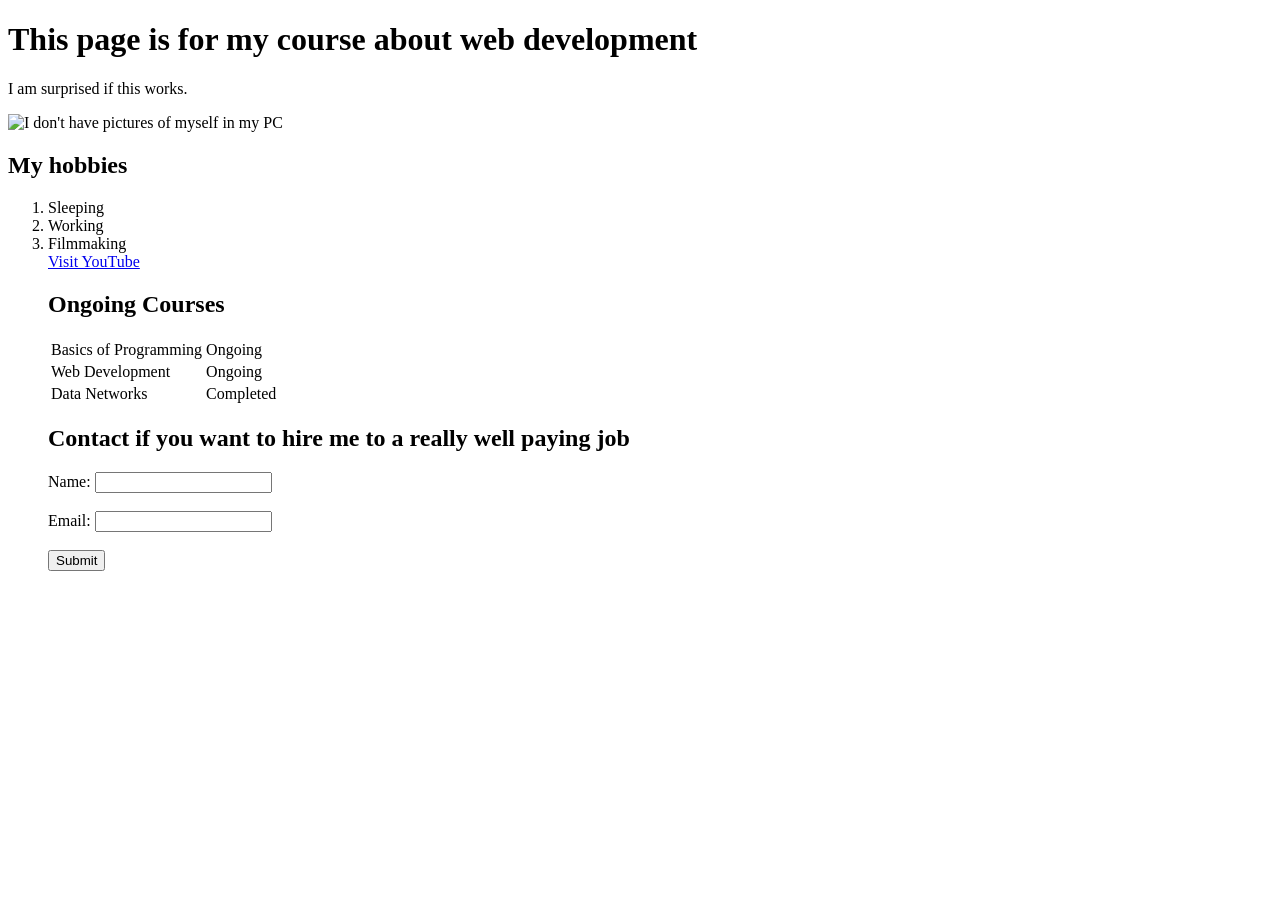
==== WS02-CSS/index.html @ e5a06602 "Add initial HTML page and image for web development project" ====
<!DOCTYPE html>
    <html lang="en">
    <head>
        <title>My Vili's HTML Page</title>
    </head>
    <body>
        <h1>This page is for my course about web development</h1>
        <p>I am surprised if this works.</p>

        <img src="./images/Untitled6.jpg" alt="I don't have pictures of myself in my PC">


	<h2>My hobbies</h2>
    	<ol>
        	<li>Sleeping</li>
        	<li>Working</li>
        	<li>Filmmaking</li>
 
<a href="https://www.youtube.com">Visit YouTube</a>

<h2>Ongoing Courses</h2>

<table>
    <tr>
        <td>Basics of Programming</td>
        <td>Ongoing</td>
    </tr>
    <tr>
        <td>Web Development</td>
        <td>Ongoing</td>
    </tr>
    <tr>
        <td>Data Networks</td>
        <td>Completed</td>
    </tr>
</table>

<h2>Contact if you want to hire me to a really well paying job</h2>

<form>
    <label for="name">Name:</label>
    <input type="text" id="name" name="name"><br><br>

    <label for="email">Email:</label>
    <input type="email" id="email" name="email"><br><br>

    <input type="submit" value="Submit">
</form>

   	
    </body>
    </html>
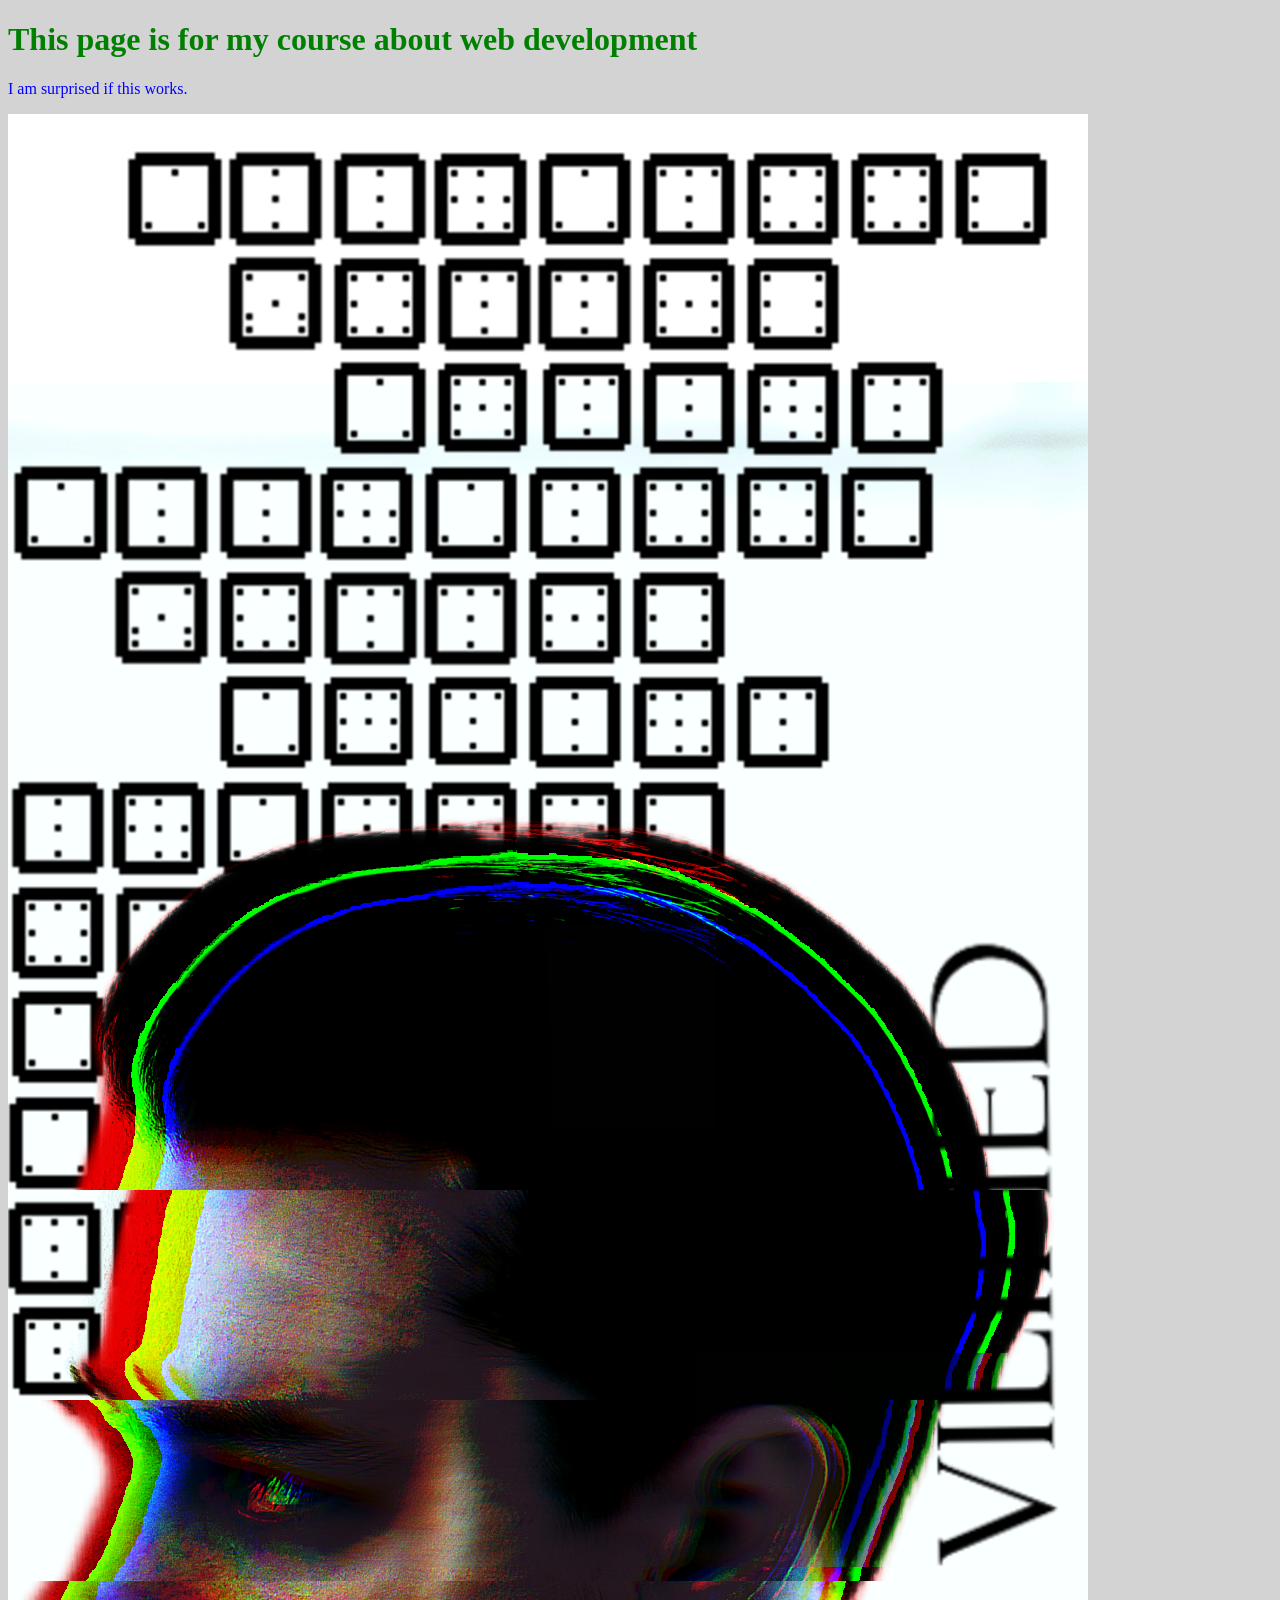
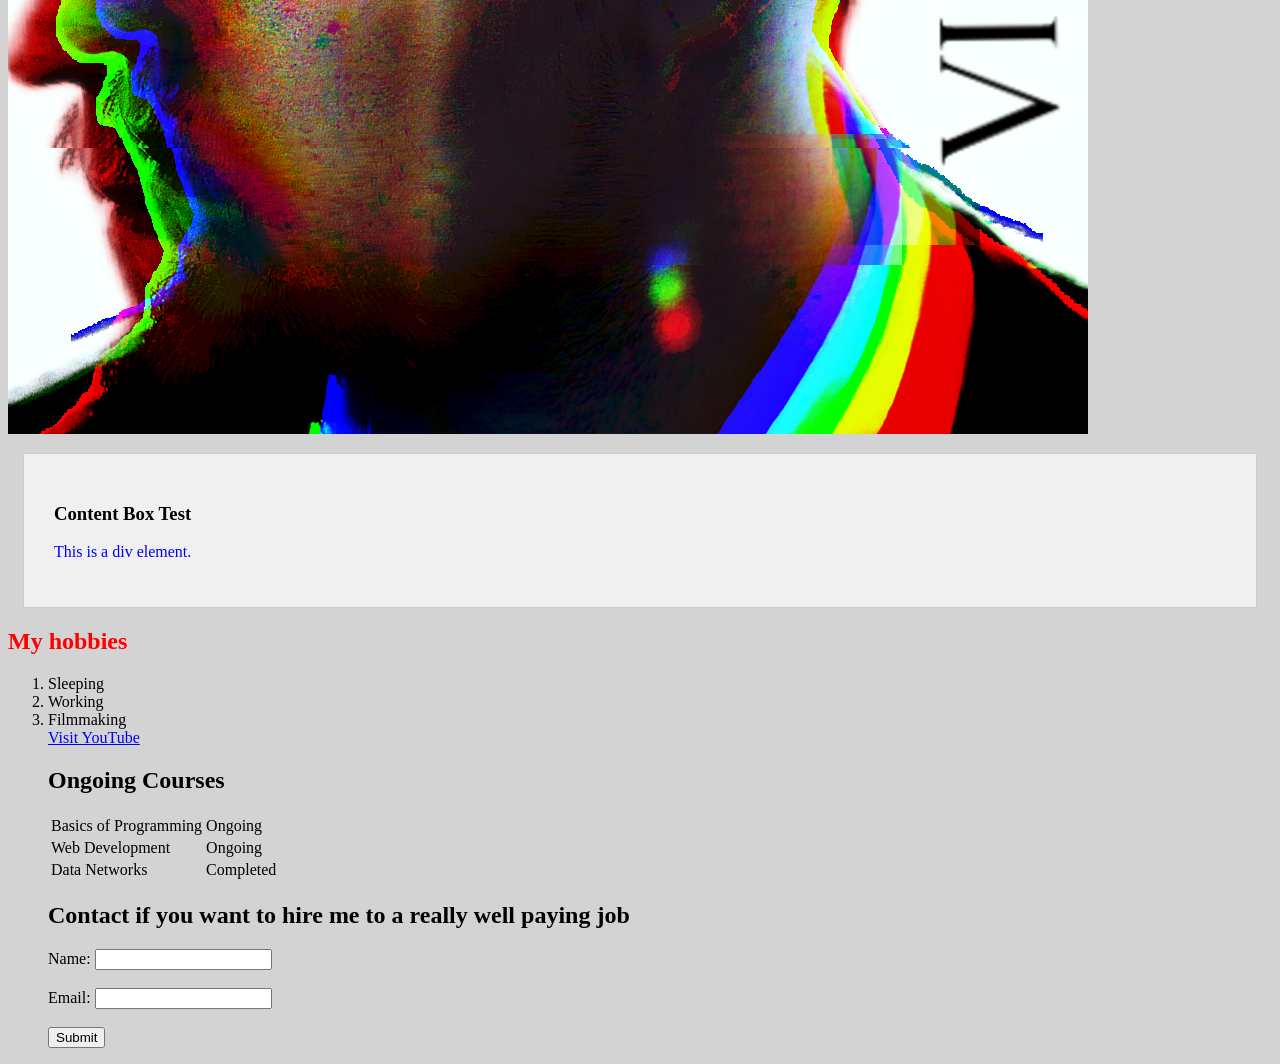
==== commit ecff4e2e: "Enhance index.html with styling and add launch configuration for VSCode" ====
--- a/WS02-CSS/index.html
+++ b/WS02-CSS/index.html
@@ -4,14 +4,43 @@
     <head>
         <title>My Vili's HTML Page</title>
     </head>
+    <style>
+    h1 {
+      color: green;
+    }
+    p {
+      color: blue;
+    }
+    
+    body {
+      background-color: lightgray;
+    }
+    
+    h1 {
+      font-size: 2em;
+    }
+    .content-box {
+  padding: 30px;
+  margin: 15px;
+  background-color: #f0f0f0;
+  border: 1px solid #ccc;
+}
+    </style>
+
+    <link rel="stylesheet" href="styles.css">
+
     <body>
         <h1>This page is for my course about web development</h1>
         <p>I am surprised if this works.</p>
 
-        <img src="./images/Untitled6.jpg" alt="I don't have pictures of myself in my PC">
+        <img src="./Untitled6.jpg" alt="I don't have pictures of myself in my PC">
 
+    <div class="content-box">
+        <h3>Content Box Test</h3>
+         <p>This is a div element.</p>
+    </div>
 
-	<h2>My hobbies</h2>
+	<h2 style="color: red;">My hobbies</h2>
     	<ol>
         	<li>Sleeping</li>
         	<li>Working</li>
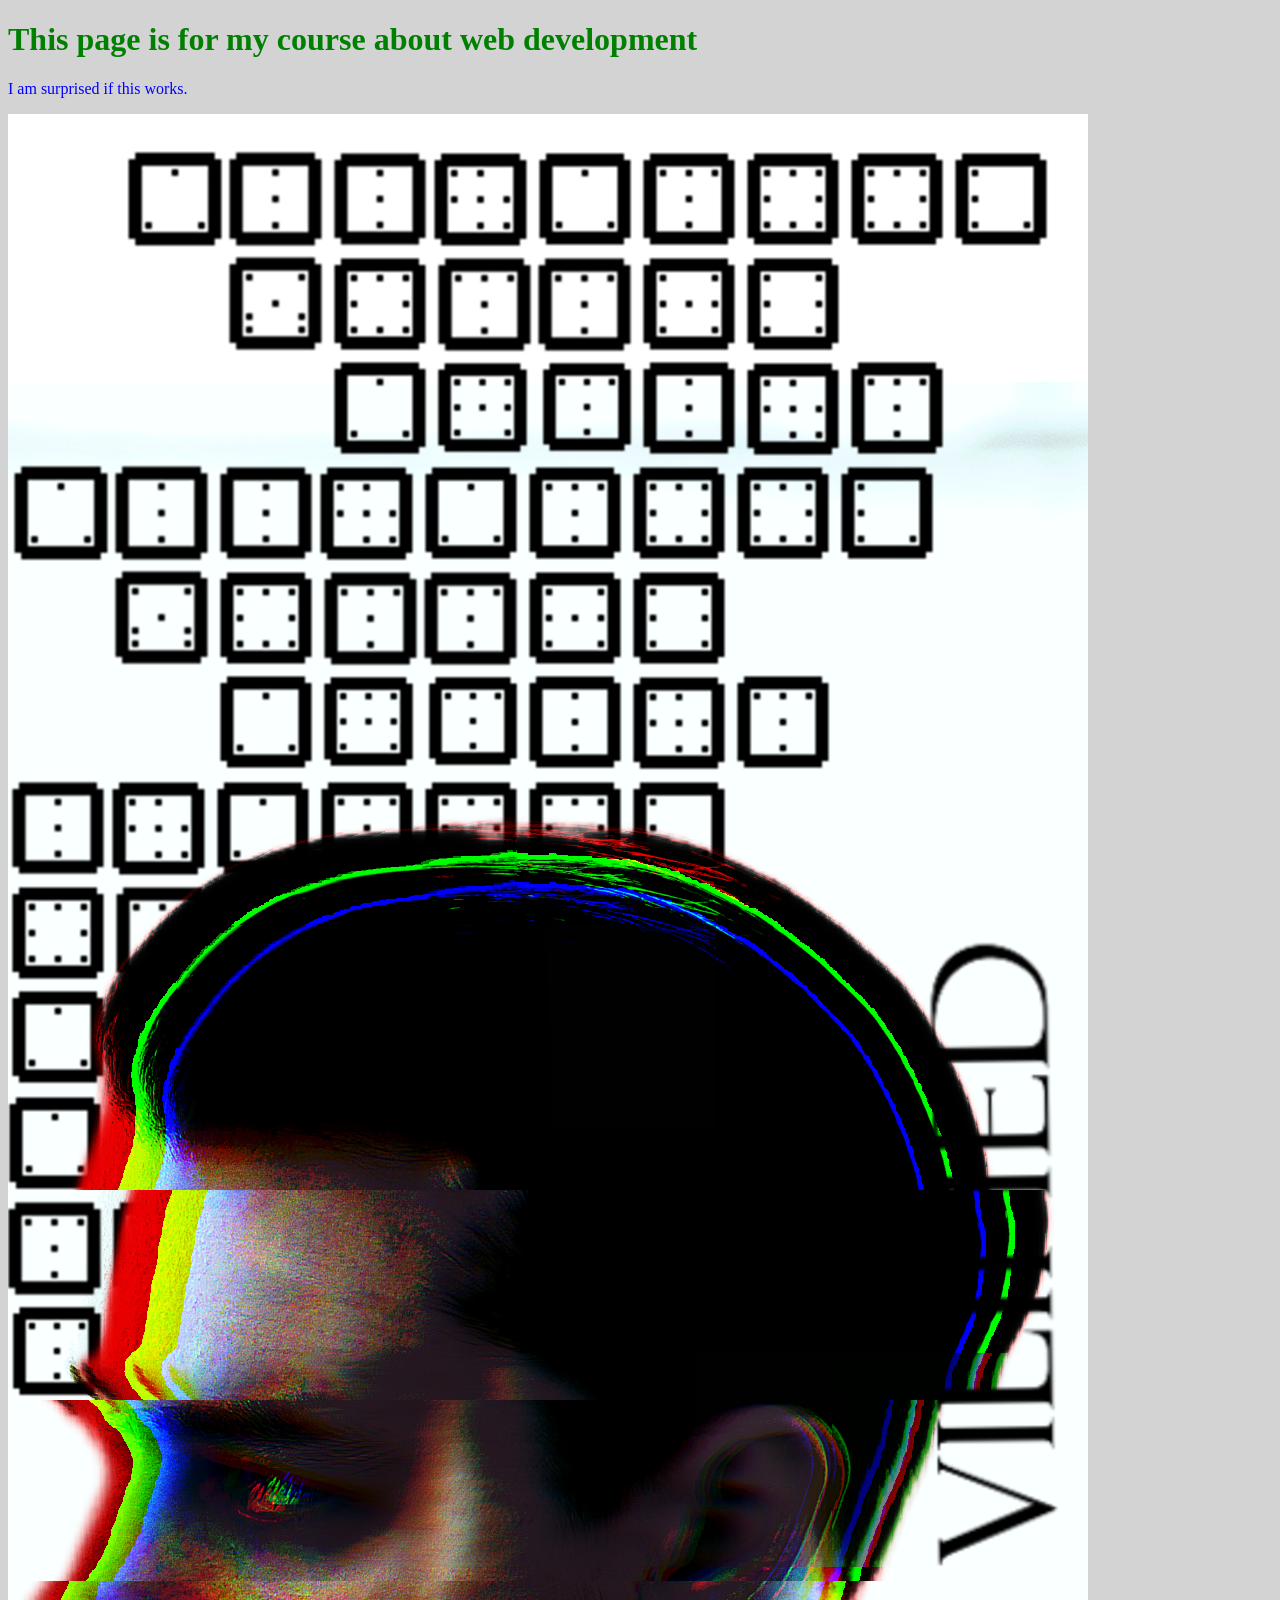
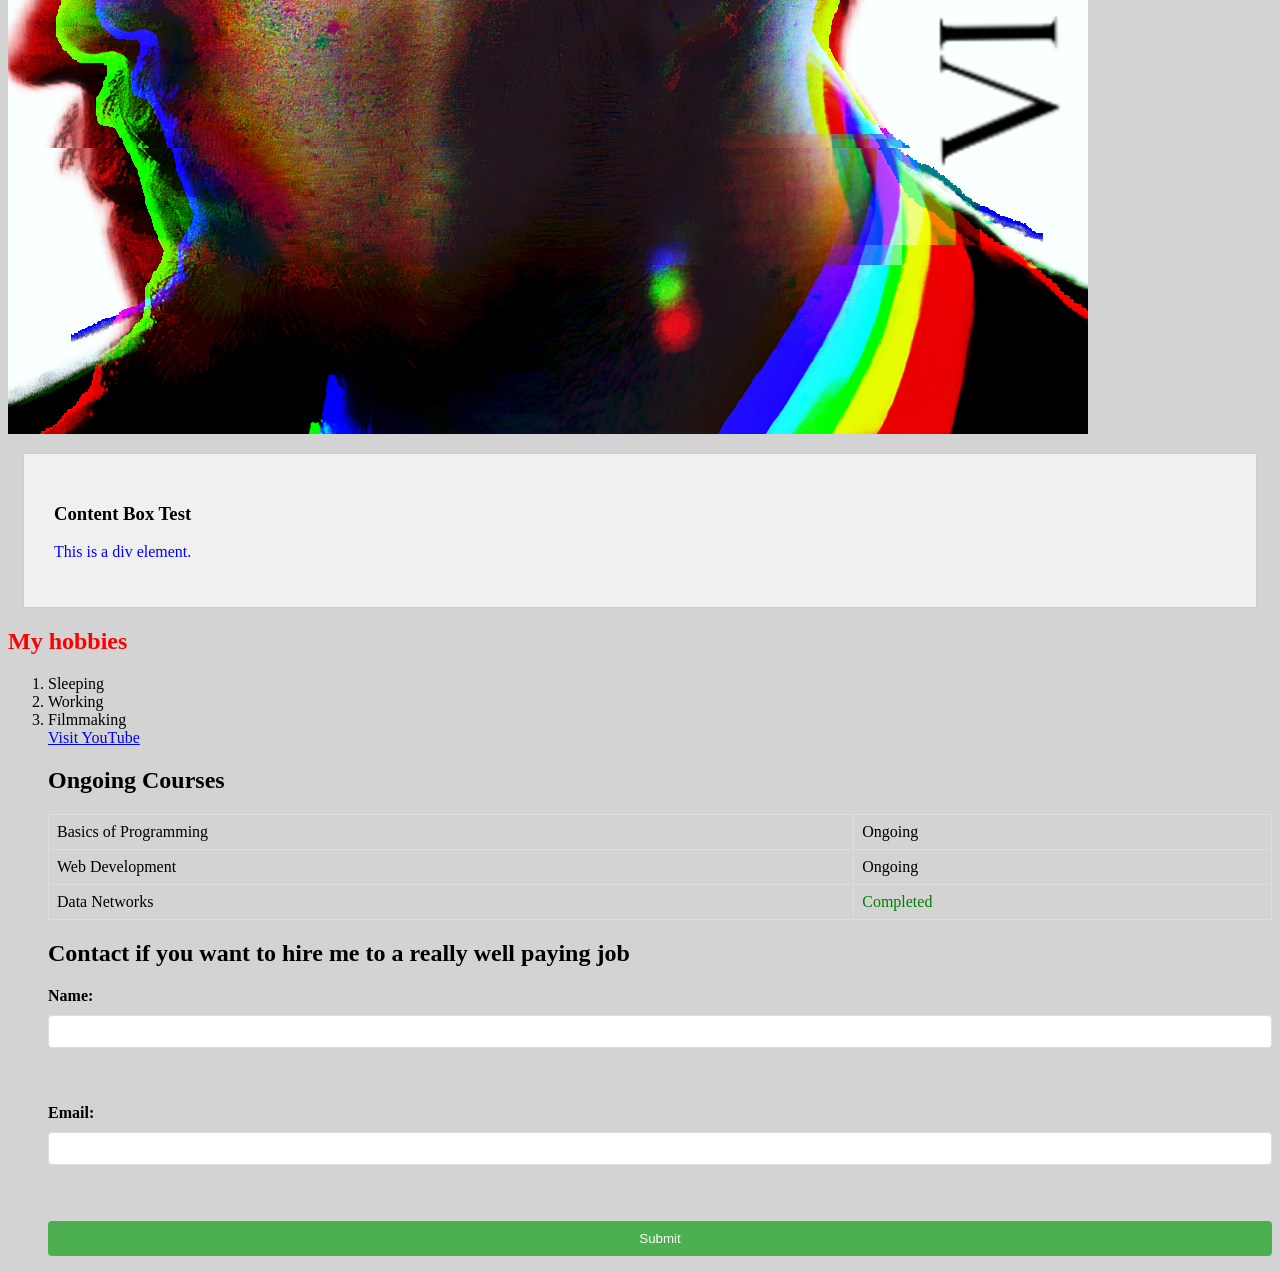
==== commit 660c0aa1: "Enhance index.html with additional styling for table and form elements" ====
--- a/WS02-CSS/index.html
+++ b/WS02-CSS/index.html
@@ -25,6 +25,49 @@
   background-color: #f0f0f0;
   border: 1px solid #ccc;
 }
+table {
+      width: 100%;
+      border-collapse: collapse;
+    }
+    
+    th, td {
+      border: 1px solid #ddd;
+      padding: 8px;
+      text-align: left;
+    }
+    
+    th {
+      background-color: #f2f2f2;
+    }
+    
+    form {
+      display: flex;
+      flex-direction: column;
+      gap: 10px;
+    }
+    
+    label {
+      font-weight: bold;
+    }
+    
+    input[type="text"], input[type="email"] {
+      padding: 8px;
+      border: 1px solid #ddd;
+      border-radius: 4px;
+    }
+    
+    input[type="submit"] {
+      background-color: #4CAF50;
+      color: white;
+      padding: 10px;
+      border: none;
+      border-radius: 4px;
+      cursor: pointer;
+    }
+    
+    input[type="submit"]:hover {
+      background-color: #45a049;
+    }
     </style>
 
     <link rel="stylesheet" href="styles.css">
@@ -61,7 +104,7 @@
     </tr>
     <tr>
         <td>Data Networks</td>
-        <td>Completed</td>
+        <td style="color: green;">Completed</td>
     </tr>
 </table>
 
